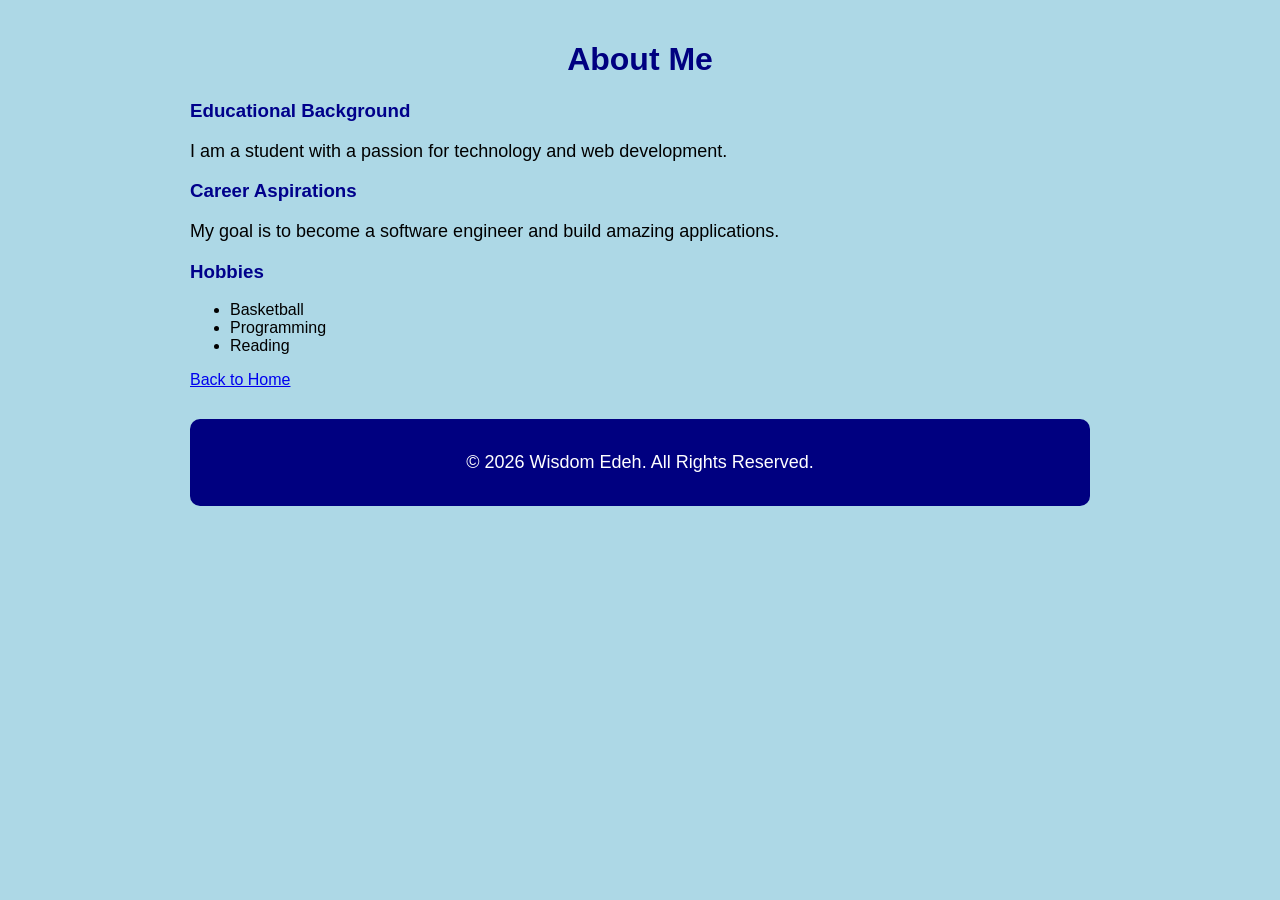
==== about.html @ 1a3689ba "Add files via upload" ====
<!DOCTYPE html>
<html>
<head>
    <title>About Me</title>
    <link rel="stylesheet" href="style.css">
</head>
<body>

    <h1>About Me</h1>

    <h3>Educational Background</h3>
    <p>I am a student with a passion for technology and web development.</p>

    <h3>Career Aspirations</h3>
    <p>My goal is to become a software engineer and build amazing applications.</p>

    <h3>Hobbies</h3>
    <ul>
        <li>Basketball</li>
        <li>Programming</li>
        <li>Reading</li>
    </ul>

    <a href="index.html">Back to Home</a>

<footer>
    <p>&copy; 2026 Wisdom Edeh. All Rights Reserved.</p>
</footer>
</body>
</html>
---- style.css ----
body {
    background-color: lightblue;
    font-family: Ariel, sans-serif;
    padding: 20px
}
h1 {
    color: navy;
    text-align: center;
}
h2, h3 {
    color: darkblue;
}
p {
    font-size: 18px;
}
u1 {
    font-size: 18px;
}
img {
    border-radius: 50%;
    border:3px solid navy;
    margin-bottom: 20px
}
button {
    background-color: navy;
    color: white;
    padding: 10px 20px;
    border: none;
    border-radius: 5px;
    cursor: pointer;
}
button:hover {
    background-color: darkblue;
}
.profile {
    display: flex;
    align-items: center;
    gap: 30px;
    margin-top: 30px;
.profile-text{
    flex: 1;
}
}
img {
    border-radius: 50%;
    border: 3px solid navy;
    margin-bottom: 20px;
}
body {
    background-color: lightblue;
    font-family: Ariel, sans-serif;
    padding: 20px;
    max-width: 900px;
    margin: auto;
}
nav {
    background-color: navy;
    padding: 15px;
    text-align: center;
}
nav a {
    color: white;
    text-decoration: none;
    margin: 15px;
    font-weight: bold;
}
nav a:hover {
    color: lightblue;
}
html {
    scroll-behavior: smooth
}
@media (max-width: 768px) {
    .profile {
        flex-direction: column;
        text-align: center;
    }
    nav a {
        display: block;
        margin: 10px 0;
    }
}
footer {
    text-align: center;
    margin-top: 50px;
    padding: 20px;
    background-color: navy;
    color: white;
    border-radius: 10px;
}
footer a {
    color: white;
    text-decoration: none;
    margin: 0 10px;
}
footer a:hover {
    color: lightblue;
}
.dark-mode {
    background-color: #222;
    color: white;
}
.dark-mode nav {
    background-color: black;
}
.dark-mode footer {
    background-color: black;
}
#taskInput {
    padding: 10px;
    width: 250px;
    border-radius: 5px;
    border: 1px solid gray;
}

#taskList li {
    margin: 10px 0;
    font-size: 18px;
}
#errorMessage {
    color: red;
    font-weight: bold;
    margin-top: 10px;
}
footer {
    background-color: navy;
    color: white;
    text-align: center;
    padding: 15px;
    margin-top: 30px;
}
nav a:hover {
    color: yellow;
}
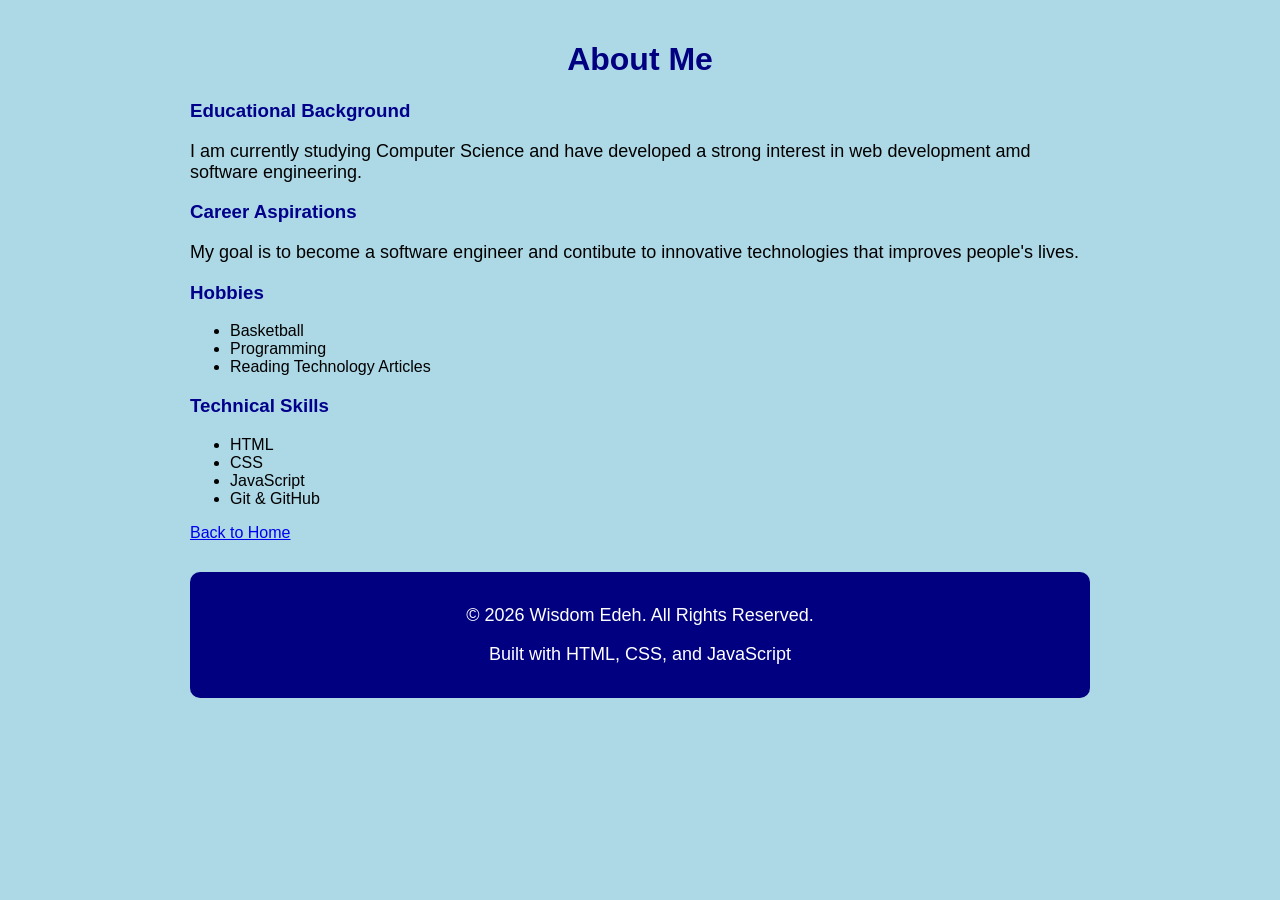
==== commit 709d619d: "Add files via upload" ====
--- a/about.html
+++ b/about.html
@@ -3,28 +3,44 @@
 <head>
     <title>About Me</title>
     <link rel="stylesheet" href="style.css">
+    <link rel="icon" href="Favicon.png"
 </head>
 <body>
 
     <h1>About Me</h1>
 
     <h3>Educational Background</h3>
-    <p>I am a student with a passion for technology and web development.</p>
+    <p>
+        I am currently studying Computer Science and have developed a strong interest in web development amd software engineering.
+    </p>
 
     <h3>Career Aspirations</h3>
-    <p>My goal is to become a software engineer and build amazing applications.</p>
+    <p>
+        My goal is to become a software engineer and contibute to innovative technologies that improves people's lives.
+    </p>
 
     <h3>Hobbies</h3>
+
     <ul>
         <li>Basketball</li>
         <li>Programming</li>
-        <li>Reading</li>
+        <li>Reading Technology Articles</li>
+    </ul>
+
+    <h3>Technical Skills</h3>
+
+    <ul>
+        <li>HTML</li>
+        <li>CSS</li>
+        <li>JavaScript</li>
+        <li>Git & GitHub</li>
     </ul>
 
     <a href="index.html">Back to Home</a>
 
 <footer>
     <p>&copy; 2026 Wisdom Edeh. All Rights Reserved.</p>
+    <p>Built with HTML, CSS, and JavaScript</p>
 </footer>
 </body>
 </html>
--- a/style.css
+++ b/style.css
@@ -57,15 +57,18 @@
     background-color: navy;
     padding: 15px;
     text-align: center;
+    border-radius: 10px;
 }
 nav a {
     color: white;
     text-decoration: none;
-    margin: 15px;
+    margin: 20px;
     font-weight: bold;
+    transition: 0.3s;
 }
 nav a:hover {
-    color: lightblue;
+    color: gold;
+    font-size: 18px;
 }
 html {
     scroll-behavior: smooth
@@ -107,10 +110,9 @@
     background-color: black;
 }
 #taskInput {
+    width: 300px;
     padding: 10px;
-    width: 250px;
     border-radius: 5px;
-    border: 1px solid gray;
 }
 
 #taskList li {
@@ -131,4 +133,17 @@
 }
 nav a:hover {
     color: yellow;
+}
+img {
+    border-radius: 50%;
+    box-shadow: 0 0 15px gray;
+}
+.profile {
+    box-shadow: 0 0 10px lightgray;
+    padding: 20px;
+    border-radius: 15px;
+    background-color: white;
+}
+* {
+    transition: 0.3s;
 }
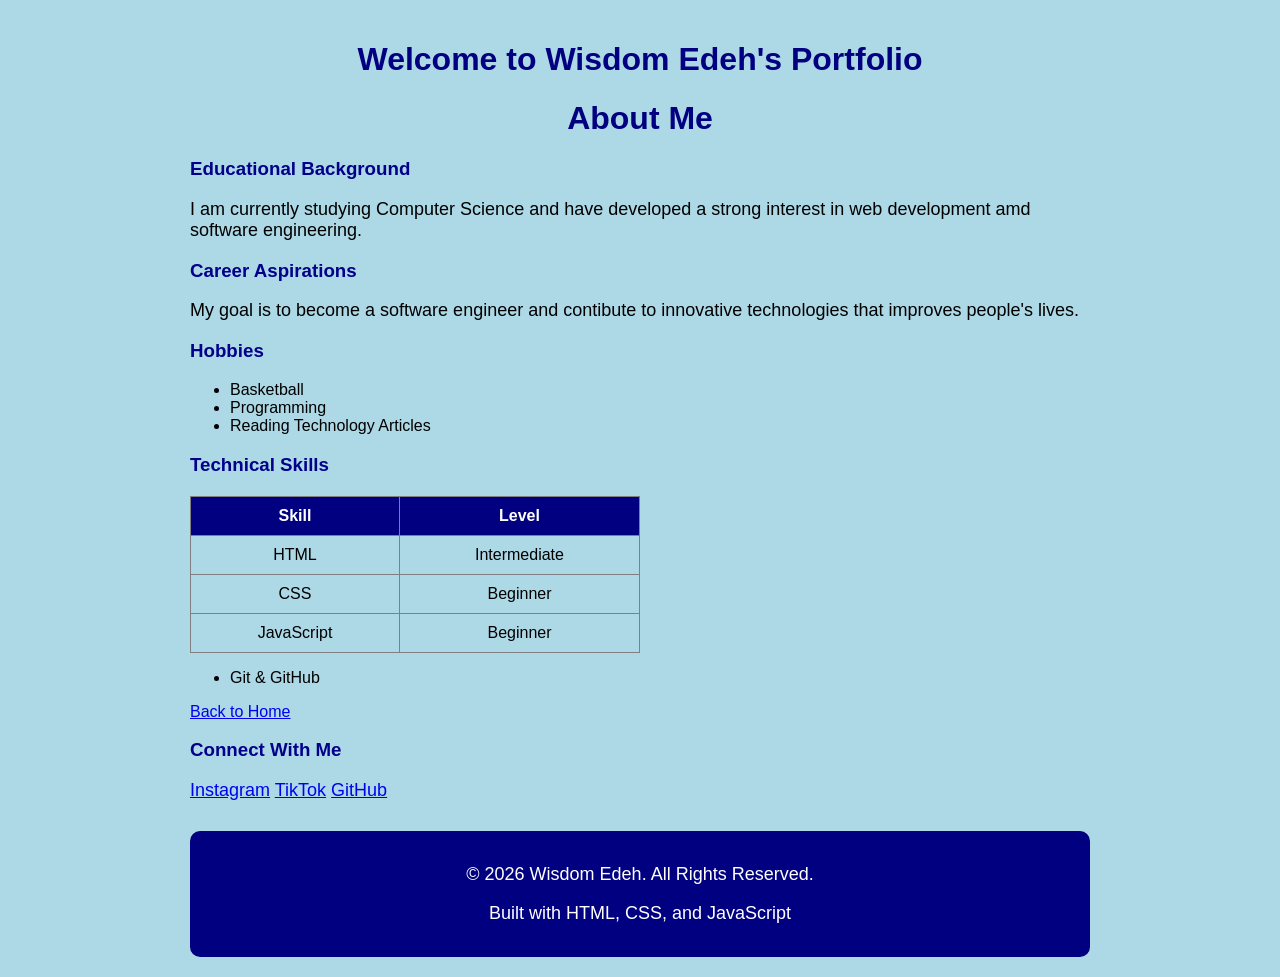
==== commit 10fe65bb: "Add files via upload" ====
--- a/about.html
+++ b/about.html
@@ -6,6 +6,11 @@
     <link rel="icon" href="Favicon.png"
 </head>
 <body>
+<header>
+    <h1>Welcome to Wisdom Edeh's Portfolio</h1>
+</header>
+
+<main>
 
     <h1>About Me</h1>
 
@@ -28,16 +33,41 @@
     </ul>
 
     <h3>Technical Skills</h3>
+    <table border="1">
+    <tr>
+        <th>Skill</th>
+        <th>Level</th>
+    </tr>
+
+    <tr>
+        <td>HTML</td>
+        <td>Intermediate</td>
+    </tr>
+
+    <tr>
+        <td>CSS</td>
+        <td>Beginner</td>
+    </tr>
+
+    <tr>
+        <td>JavaScript</td>
+        <td>Beginner</td>
+    </tr>
+</table>
 
     <ul>
-        <li>HTML</li>
-        <li>CSS</li>
-        <li>JavaScript</li>
         <li>Git & GitHub</li>
     </ul>
 
     <a href="index.html">Back to Home</a>
 
+<h3>Connect With Me</h3>
+
+<p>
+    <a href="https://www.instagram.com/i_am_wis_dom_?igsh=MXBuZXdtcXdydGV0Nw%3D%3D&utm_source=qr" target="_blank">Instagram</a>
+    <a href="https://www.tiktok.com/@thelifeofwisdom?_r=1&_t=ZS-987mzBSGbQL" target="_blank">TikTok</a>
+    <a href="https://github.com/Wtroy3377/studentportfolio" target="_blank">GitHub</a>
+</p>
 <footer>
     <p>&copy; 2026 Wisdom Edeh. All Rights Reserved.</p>
     <p>Built with HTML, CSS, and JavaScript</p>
--- a/style.css
+++ b/style.css
@@ -146,4 +146,19 @@
 }
 * {
     transition: 0.3s;
+}
+table {
+    width: 50%;
+    border-collapse: collapse;
+    margin-top: 20px;
+}
+
+th, td {
+    padding: 10px;
+    text-align: center;
+}
+
+th {
+    background-color: navy;
+    color: white;
 }
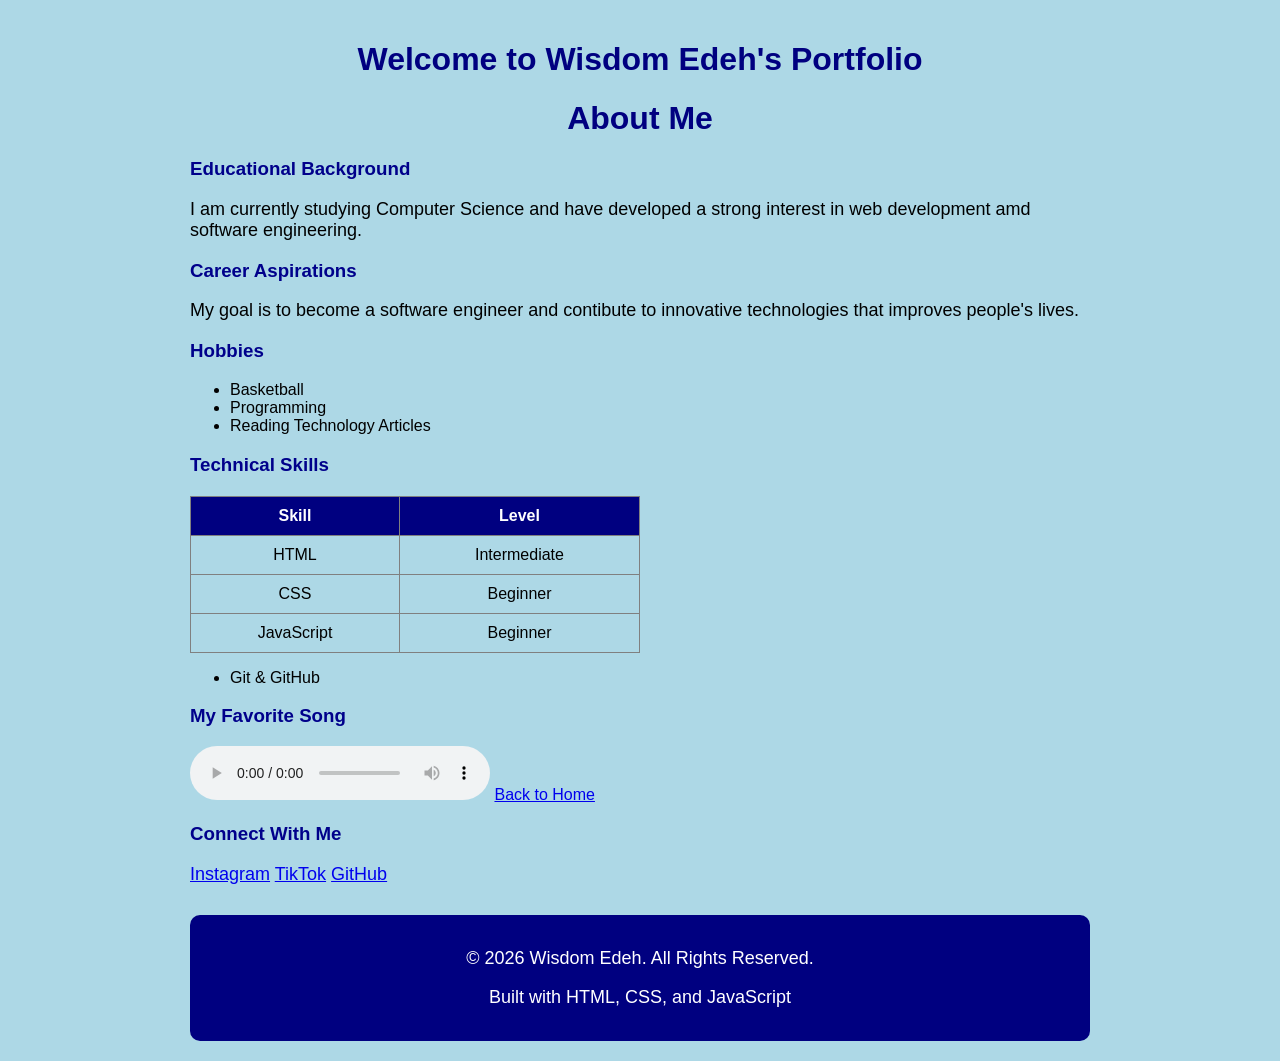
==== commit 5d5b0976: "Add files via upload" ====
--- a/about.html
+++ b/about.html
@@ -58,8 +58,14 @@
     <ul>
         <li>Git & GitHub</li>
     </ul>
+<h3>My Favorite Song</h3>
 
-    <a href="index.html">Back to Home</a>
+<audio controls>
+    <source src="Divine-Rema.mp3" type="audio/mpeg">
+    Your browser does not support audio.
+</audio>
+
+<a href="index.html">Back to Home</a>
 
 <h3>Connect With Me</h3>
 
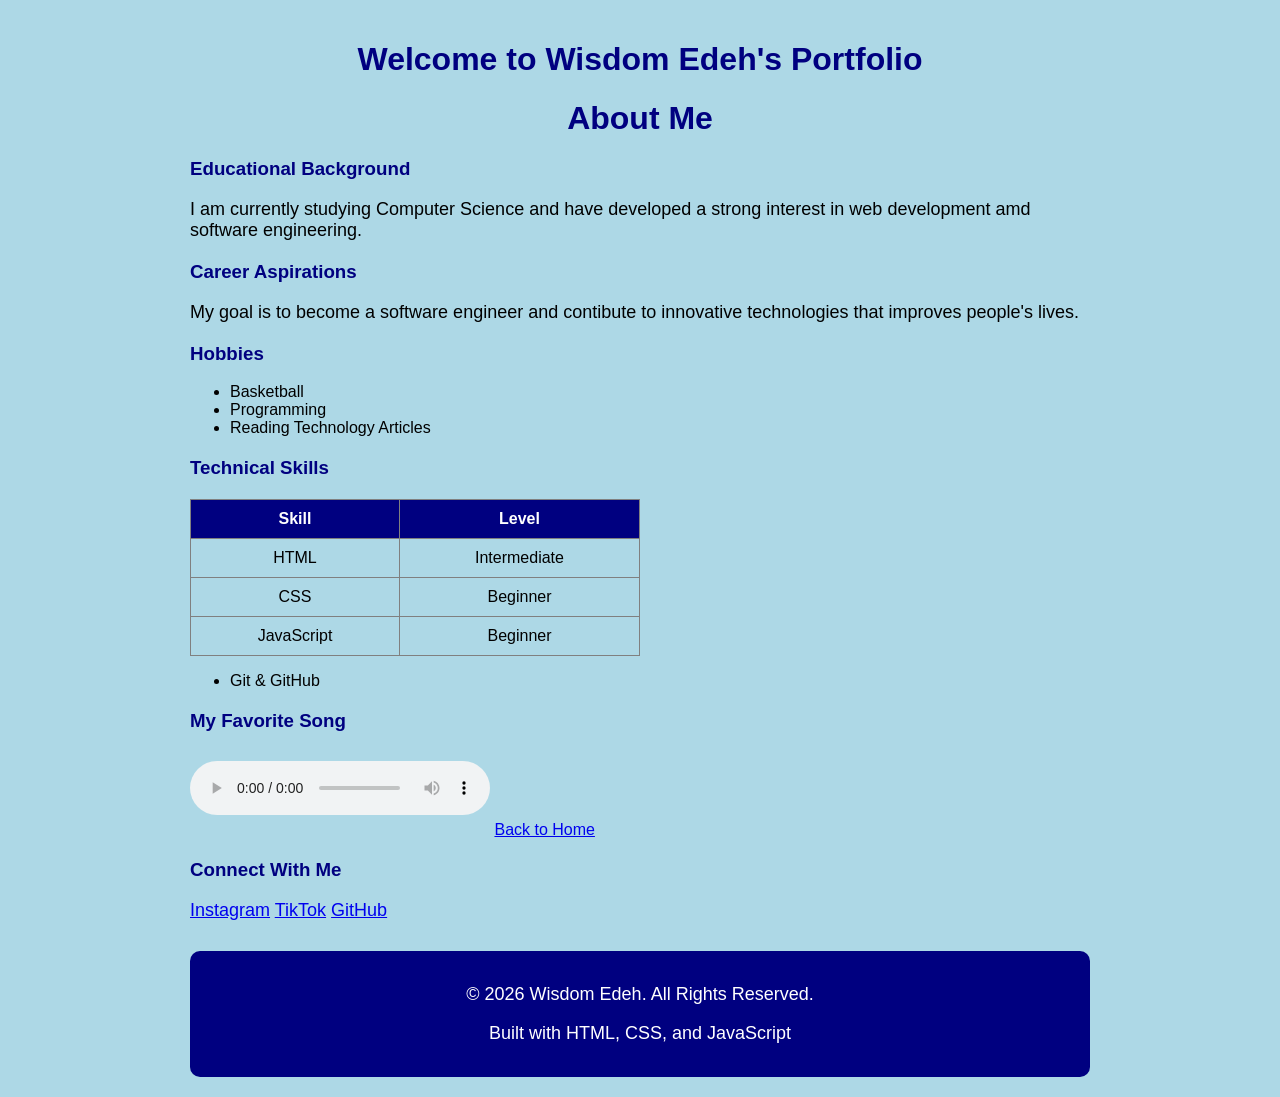
==== commit 5e38e90e: "Add files via upload" ====
--- a/about.html
+++ b/about.html
@@ -65,7 +65,7 @@
     Your browser does not support audio.
 </audio>
 
-<a href="index.html">Back to Home</a>
+    <a href="index.html">Back to Home</a>
 
 <h3>Connect With Me</h3>
 
--- a/style.css
+++ b/style.css
@@ -161,4 +161,14 @@
 th {
     background-color: navy;
     color: white;
+}
+audio {
+    width: 300px;
+    margin-top: 10px;
+    margin-bottom: 20px;
+}
+
+h3 {
+    color: navy;
+    margin-top: 20px;
 }
